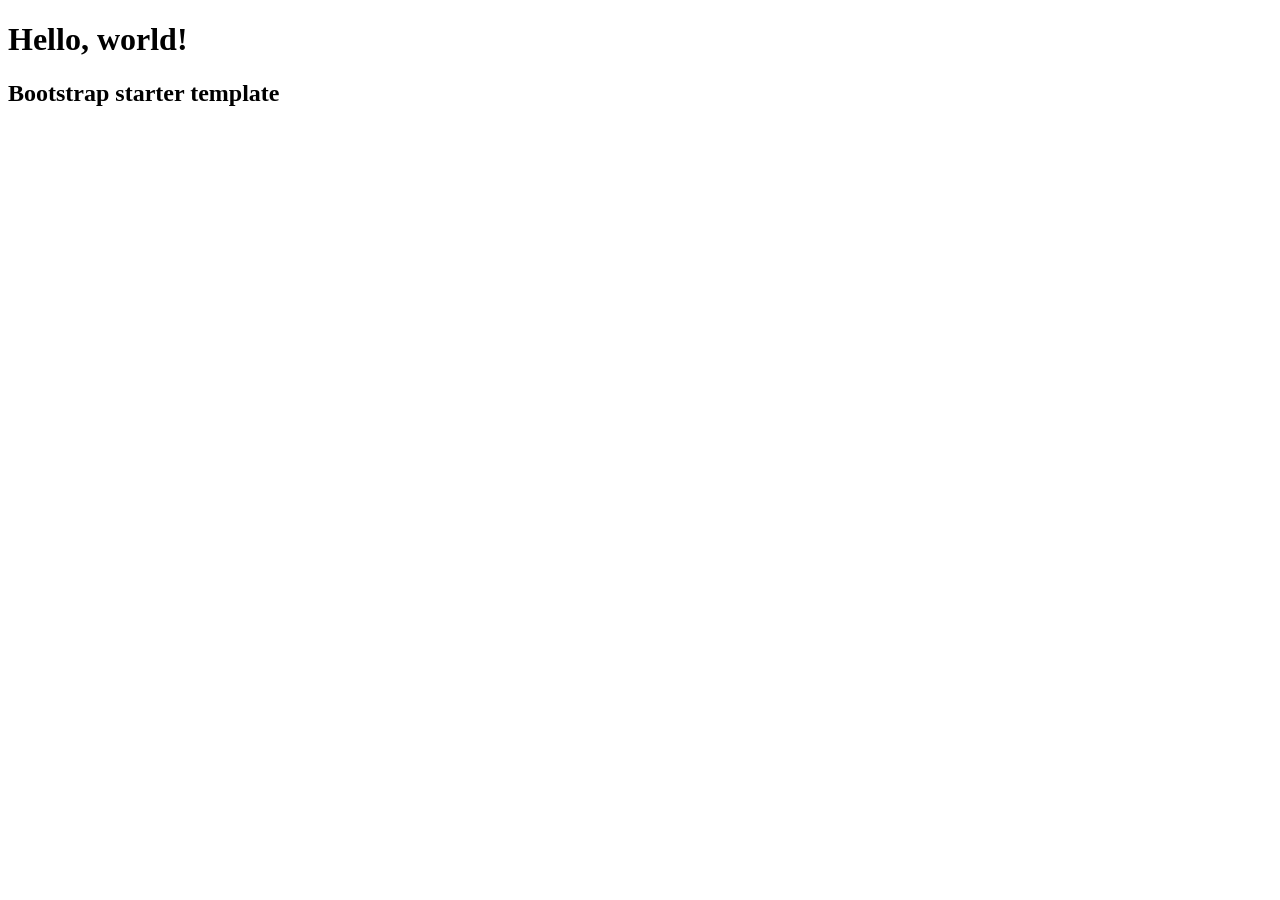
==== Playground_student/Play3/index.html @ 8fe7a52f "y" ====
<!doctype html>
<html lang="en">
  <head>
    <!-- Required meta tags -->
    <meta charset="utf-8">
    <meta name="viewport" content="width=device-width, initial-scale=1">

    <!-- Bootstrap CSS -->
    <link href="../bootstrap/css/bootstrap.css" rel="stylesheet">

    <title>Hello, world!</title>
  </head>
  <body>
    <h1>Hello, world!</h1>
    <h2>Bootstrap starter template</h2>

      <!-- Bootstrap Javascript -->
      <script src="../bootstrap/js/bootstrap.bundle.js"></script>
      <script>src="prop.js"</script>
  </body>
  
</html>
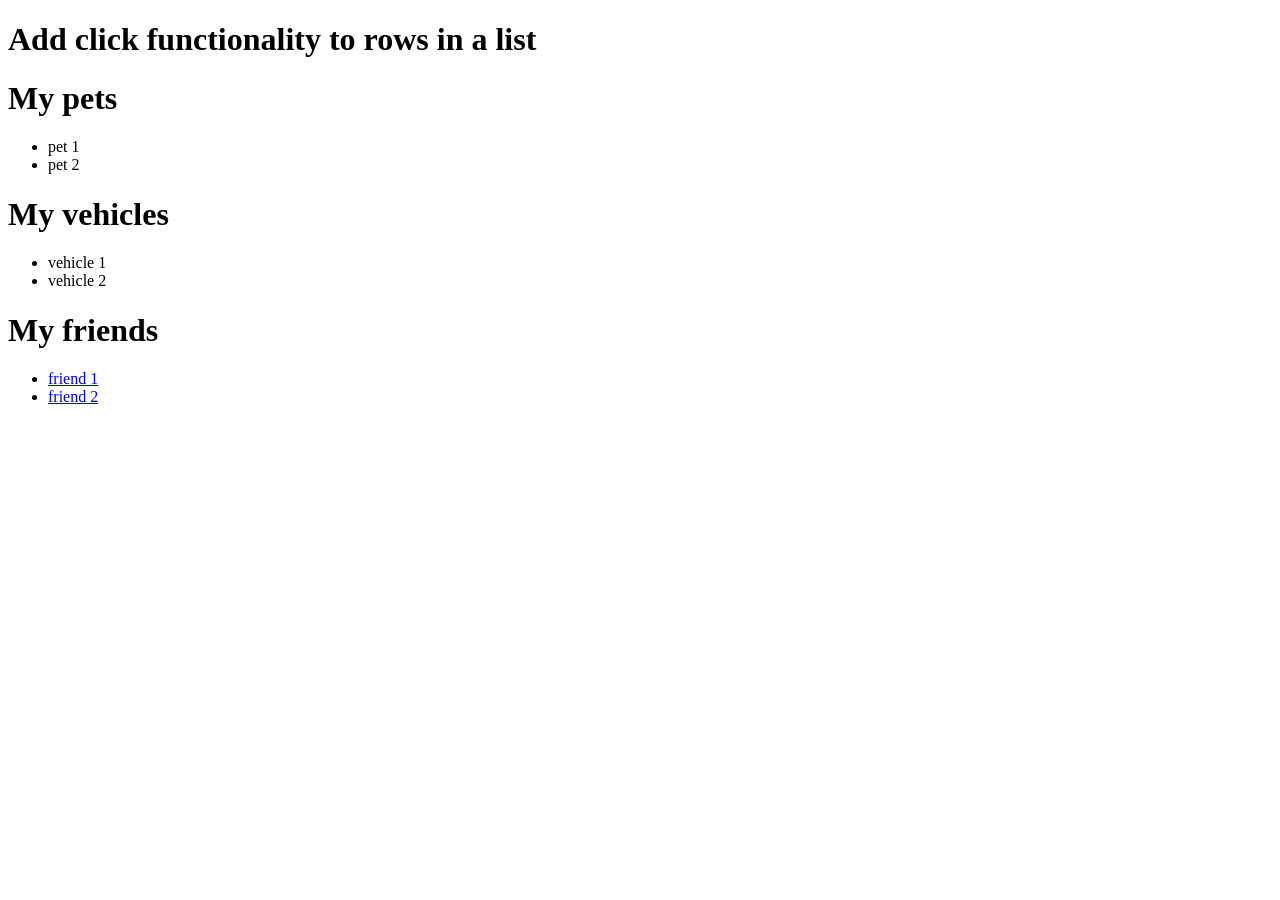
==== commit 28cb3027: "test" ====
--- a/Playground_student/Play3/index.html
+++ b/Playground_student/Play3/index.html
@@ -1,22 +1,39 @@
-<!doctype html>
+<!DOCTYPE html>
 <html lang="en">
   <head>
-    <!-- Required meta tags -->
-    <meta charset="utf-8">
-    <meta name="viewport" content="width=device-width, initial-scale=1">
-
-    <!-- Bootstrap CSS -->
-    <link href="../bootstrap/css/bootstrap.css" rel="stylesheet">
-
-    <title>Hello, world!</title>
+    <meta charset="UTF-8" />
+    <meta name="viewport" content="width=device-width, initial-scale=1.0" />
+    <meta http-equiv="X-UA-Compatible" content="ie=edge" />
+    <title>Adding Click Functionality to an Element</title>
   </head>
   <body>
-    <h1>Hello, world!</h1>
-    <h2>Bootstrap starter template</h2>
+    <h1>Add click functionality to rows in a list</h1>
+  
+    <h1>My pets</h1>
+    <ul id="myPets">
+        <li>pet 1</li>
+        <li>pet 2</li>
+    </ul>
 
-      <!-- Bootstrap Javascript -->
-      <script src="../bootstrap/js/bootstrap.bundle.js"></script>
-      <script>src="prop.js"</script>
+    <h1>My vehicles</h1>
+    <ul id="myVehicles">
+        <li data-row-id="1">vehicle 1</li>
+        <li data-row-id="2">vehicle 2</li>
+    </ul>
+
+    <h1>My friends</h1>
+    <ul id="myFriends">
+        <li data-row-id="1"><a href = "#">friend 1</a></li>
+        <li data-row-id="2"><a href = "#">friend 2</a></li>
+    </ul>
+
+    <script type="module" src="click.js"></script>
   </body>
-  
-</html>+</html>
+
+<!-- Exercises
+1. Use querySelector to find the first element with id myPets
+2. Use querySelectorAll() to find all li elements with an attribute data-row-id that are nested at some level within an element id myVehicles
+3. Use querySelectorAll() to find all a elements that are at some level nested within an li element with an attribute data-row-id. 
+   The li element should be within an element with id myVehicles
+-->
